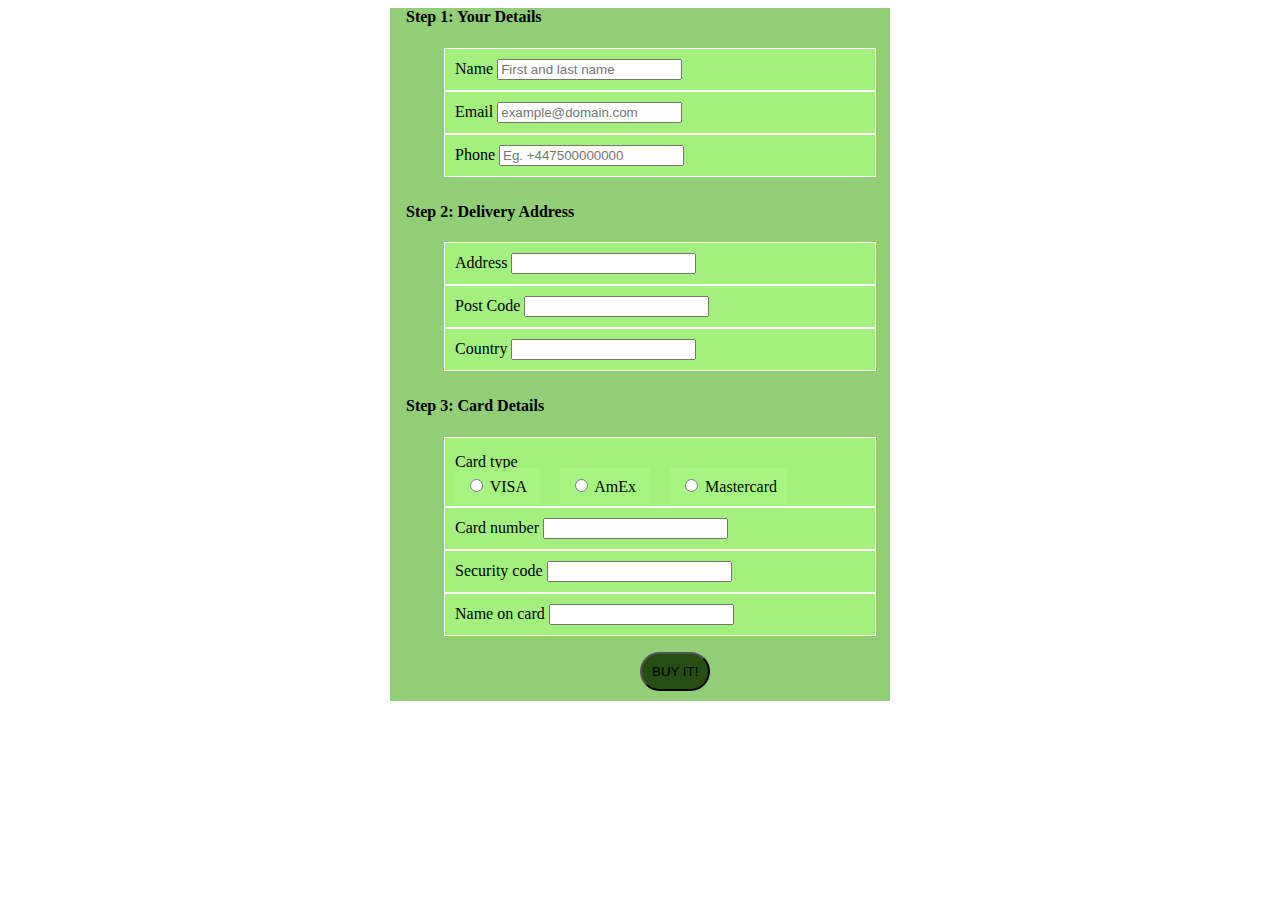
==== index.html @ 87f1059f "button out of place, input to be align center" ====
<!DOCTYPE html>
<html>

<head>
    <meta charset='utf-8'>
    <meta http-equiv='X-UA-Compatible' content='IE=edge'>
    <title>Form-Final</title>
    <meta name='viewport' content='width=device-width, initial-scale=1'>
    <link rel='stylesheet' type='text/css' media='screen' href='main.css'>
</head>

<body>
    <div class="container">
        <Form>
            <fieldset>

                <legend>Step 1: Your Details</legend>
                <ul>
                    <li>
                        <label for="user_name">Name</label>
                        <input type="text" name="user_name" id="user_name" placeholder="First and last name">
                    </li>
                    <li>
                        <label for="user_email">Email</label>
                        <input type="text" name="email" id="user_email" placeholder="example@domain.com">
                    </li>
                    <li>
                        <label for="user_phone">Phone</label>
                        <input type="text" name="phone" id="user_phone" placeholder="Eg. +447500000000">
                    </li>
                </ul>

            </fieldset>
            <fieldset>

                <legend>Step 2: Delivery Address</legend>

                <ul>
                    <li>
                        <label for="user_address">Address</label>
                        <input type="text" name="address" id="user_address">
                    </li>
                    <li>
                        <label for="user_postcode">Post Code</label>
                        <input type="text" name="post" id="user_postcode">
                    </li>
                    <li>
                        <label for="user_country">Country</label>
                        <input type="text" name="country" id="user_country">
                    </li>
                </ul>

            </fieldset>
            <fieldset>

                <legend>Step 3: Card Details</legend>

                <ul>
                    <li>

                        <label id="cardType">Card type</label>

                        <ul id="cardOptions">
                            <li class="creditCards">
                                <input type="radio" name="visa" id="visa">
                                <label for="visa">VISA</label>
                            </li>
                            <li class="creditCards">
                                <input type="radio" name="amex" id="amex">
                                <label for="amex">AmEx</label>
                            </li>
                            <li class="creditCards">
                                <input type="radio" name="mastercard" id="mastercard">
                                <label for="mastercard">Mastercard</label>
                            </li>
                        </ul>

                    </li>
                    <li>
                        <label for="cardNumber">Card number</label>
                        <input type="number" name="cardNumber" id="cardNumber">
                    </li>
                    <li>
                        <label for="securityCode">Security code</label>
                        <input type="number" name="securityCode" id="securityCode">
                    </li>
                    <li>
                        <label for="nameOnCard">Name on card</label>
                        <input type="text" name="nameOnCard" id="nameOnCard">
                    </li>
                </ul>

                <div class="centerAlign">
                    <button class="round-corners-5px unround-bottom-corners" type="submit">BUY IT!</button>
                </div>

            </fieldset>



        </Form>
    </div>
</body>

</html>
---- main.css ----
.container {
    max-width: 500px;
    margin: auto;
}

#cardOptions {
    margin: 0; 
    padding: 0;
}

form {
    background-color: rgba(125, 197, 92, 0.849);
}

fieldset {
    border: none;
}

ul {
    list-style-type: none;  
        /* display: flex;
        flex-direction: column;  
        */  
}



li {
    border: 1px white solid;
    padding: 10px;
    background-color: rgba(166, 245, 129, 0.849);

}

legend {
    font-weight: bold;
}

.centerAlign {
    margin: 0 50%;
    display: inline-block;
    width: max-content;
     /* border: solid black 1px; */
}

button {
    background-color: rgba(18, 53, 2, 0.849);
    display: inline-block;
    vertical-align: middle;
    border-radius: 50px ;
    padding: 10px;
  }
  
#cardType {
    display: block;
    margin: 5px 0;
}

.creditCards {
    border: none;
    display: inline;
    justify-content: left;
    margin: 0 20px 0 0;
}
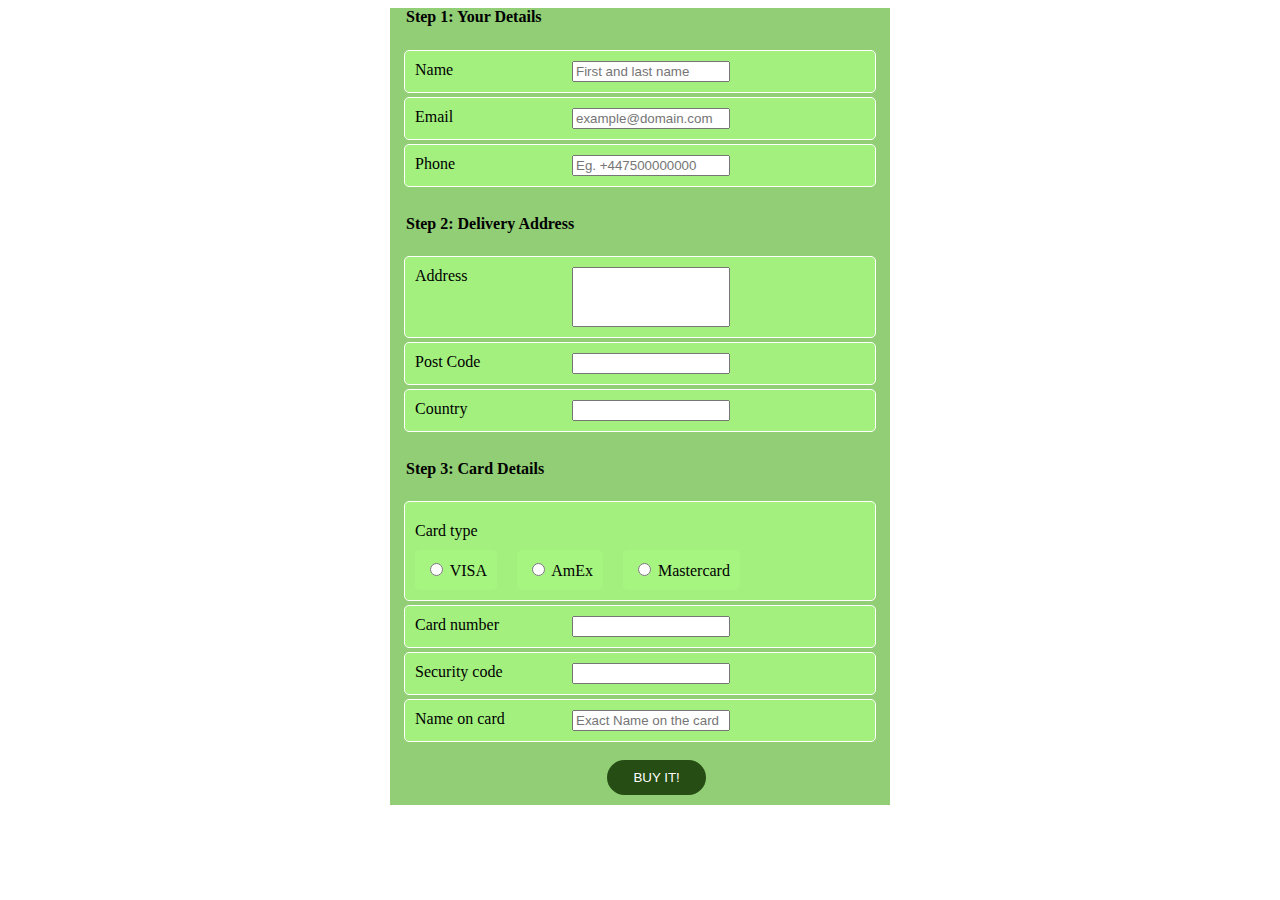
==== commit 29549b87: "completed" ====
--- a/index.html
+++ b/index.html
@@ -86,7 +86,7 @@
                     </li>
                     <li>
                         <label for="nameOnCard">Name on card</label>
-                        <input type="text" name="nameOnCard" id="nameOnCard">
+                        <input type="text" name="nameOnCard" id="nameOnCard" placeholder="Exact Name on the card">
                     </li>
                 </ul>
 
--- a/main.css
+++ b/main.css
@@ -3,10 +3,7 @@
     margin: auto;
 }
 
-#cardOptions {
-    margin: 0; 
-    padding: 0;
-}
+
 
 form {
     background-color: rgba(125, 197, 92, 0.849);
@@ -17,43 +14,71 @@
 }
 
 ul {
+    padding: 0;
     list-style-type: none;  
-        /* display: flex;
-        flex-direction: column;  
-        */  
+    display: flex;
+    flex-direction: column;
 }
-
-
 
 li {
     border: 1px white solid;
+    border-radius: 5px;
+    margin: 2px 0;
     padding: 10px;
     background-color: rgba(166, 245, 129, 0.849);
-
+    text-align: center;
 }
 
 legend {
     font-weight: bold;
+    font-family: Georgia, 'Times New Roman', Times, serif
+}
+
+li label {
+    float: left;
+}
+
+input[type="text"],
+input[type="number"] {
+    width: 150px;
+    float: right;
+    margin-right: 30%;
+}
+
+#user_address {
+    height: 4em;
 }
 
 .centerAlign {
-    margin: 0 50%;
-    display: inline-block;
+    margin: 0 auto;
+    display: block;
     width: max-content;
+    text-align: center;
      /* border: solid black 1px; */
 }
 
+
 button {
     background-color: rgba(18, 53, 2, 0.849);
-    display: inline-block;
-    vertical-align: middle;
     border-radius: 50px ;
     padding: 10px;
+    color: white;
+    width: 150%;
+    border: none;
   }
-  
+
+  #cardOptions {
+    margin: 0; 
+    padding: 0;
+    display: flexbox;
+    flex-direction: row;
+}
+
 #cardType {
-    display: block;
-    margin: 5px 0;
+    display: block;   
+    padding: 10px 0;
+    float: none;
+    text-align: left;
 }
 
 .creditCards {
@@ -63,5 +88,9 @@
     margin: 0 20px 0 0;
 }
 
+.creditCards label {
+    float: none;
+}
 
 
+
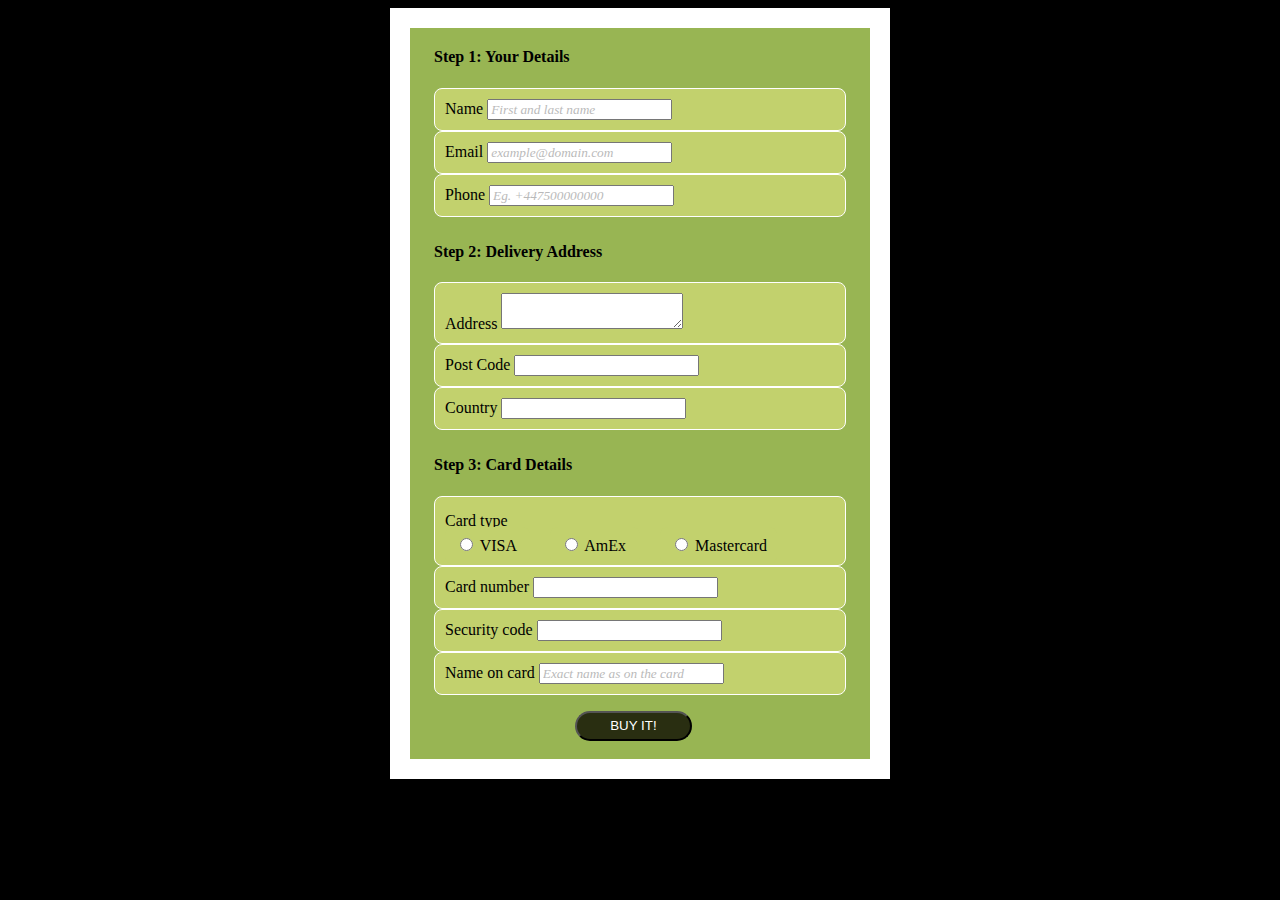
==== commit f4db696b: "see notes" ====
--- a/index.html
+++ b/index.html
@@ -14,7 +14,7 @@
         <Form>
             <fieldset>
 
-                <legend>Step 1: Your Details</legend>
+                <legend class="toppad">Step 1: Your Details</legend>
                 <ul>
                     <li>
                         <label for="user_name">Name</label>
@@ -33,12 +33,16 @@
             </fieldset>
             <fieldset>
 
+
                 <legend>Step 2: Delivery Address</legend>
+
 
                 <ul>
                     <li>
                         <label for="user_address">Address</label>
-                        <input type="text" name="address" id="user_address">
+                        <textarea maxlength="250"></textarea> <!-- changed this input from text to textarea -->
+
+
                     </li>
                     <li>
                         <label for="user_postcode">Post Code</label>
@@ -60,17 +64,21 @@
 
                         <label id="cardType">Card type</label>
 
+                        <!-- i assigned the same name on all the radio buttons so you can only choose one of the 
+                            options, if you click another one after choosing one it will uncheck what you 
+                            initally picked -->
+
                         <ul id="cardOptions">
                             <li class="creditCards">
-                                <input type="radio" name="visa" id="visa">
+                                <input type="radio" name="click" id="visa">
                                 <label for="visa">VISA</label>
                             </li>
                             <li class="creditCards">
-                                <input type="radio" name="amex" id="amex">
+                                <input type="radio" name="click" id="amex">
                                 <label for="amex">AmEx</label>
                             </li>
                             <li class="creditCards">
-                                <input type="radio" name="mastercard" id="mastercard">
+                                <input type="radio" name="click" id="mastercard">
                                 <label for="mastercard">Mastercard</label>
                             </li>
                         </ul>
@@ -86,12 +94,12 @@
                     </li>
                     <li>
                         <label for="nameOnCard">Name on card</label>
-                        <input type="text" name="nameOnCard" id="nameOnCard" placeholder="Exact Name on the card">
+                        <input type="text" name="nameOnCard" id="nameOnCard" placeholder="Exact name as on the card">
                     </li>
                 </ul>
 
                 <div class="centerAlign">
-                    <button class="round-corners-5px unround-bottom-corners" type="submit">BUY IT!</button>
+                    <button type="submit">BUY IT!</button>
                 </div>
 
             </fieldset>
--- a/main.css
+++ b/main.css
@@ -1,84 +1,99 @@
 .container {
     max-width: 500px;
     margin: auto;
+    
+}
+
+#cardOptions {
+    margin: 0; 
+    padding: 0;
+}
+
+/*-- Added white border,, still cannot figure out how to get some radius on the green form corners 
+Also just changed the color a bit --*/
+
+form {
+    background-color: rgba(153, 182, 84, 0.993);
+    border: 10px solid #ffffff;
+    border-width: 20px 20px ;
+    
+}
+
+/*-- Added body to get the remainder of the page colored black --*/
+
+body {
+
+    background-color: #000000;
+}
+
+fieldset {
+    border: none;
+    
+}
+
+/*-- Added some padding to all the ul's to streatch the list boxes closer 
+to the sides and somehow it worked--*/
+
+ul {
+    list-style-type: none;  
+        /* display: flex;
+        flex-direction: column;  
+        */  
+    padding-right: 10px;
+    padding-left: 10px;
 }
 
 
 
-form {
-    background-color: rgba(125, 197, 92, 0.849);
+li {
+    border: 1px white solid;
+    padding: 10px;
+    background-color: rgb(194, 209, 109);
+    border-radius: 8px;
 }
 
-fieldset {
-    border: none;
-}
 
-ul {
-    padding: 0;
-    list-style-type: none;  
-    display: flex;
-    flex-direction: column;
-}
-
-li {
-    border: 1px white solid;
-    border-radius: 5px;
-    margin: 2px 0;
-    padding: 10px;
-    background-color: rgba(166, 245, 129, 0.849);
-    text-align: center;
-}
 
 legend {
+    font-family: Georgia, 'Times New Roman', Times, serif;
     font-weight: bold;
-    font-family: Georgia, 'Times New Roman', Times, serif
-}
-
-li label {
-    float: left;
-}
-
-input[type="text"],
-input[type="number"] {
-    width: 150px;
-    float: right;
-    margin-right: 30%;
-}
-
-#user_address {
-    height: 4em;
+    padding-left: 10px; 
+    
+                           /*-- this padding left pulled step 1, 2, and 3 over to the--*/
+    /* padding-top: 20px;--- we need to somehow apply padding to top legend only,  
+                         this is making to much space between all the lists,,
+                         font also is looking a bit small.. possibly change to h2,3??
+                         kinda like you had it before we changed back to legend ---*/
 }
 
 .centerAlign {
-    margin: 0 auto;
-    display: block;
+    margin: 0 35%;
+    display: inline-block;
     width: max-content;
-    text-align: center;
      /* border: solid black 1px; */
 }
-
+   
+/*-- I just did some tweaking on the button, the margin is moving the button horizontally, 
+the padding left and right is stretching the button, height is the thickness,,
+also can not figure out how to decrease the padding on the top of the button if you look at 
+the form-final it has a smaller gap at the top of the button --*/
 
 button {
-    background-color: rgba(18, 53, 2, 0.849);
+    color: white;
+    text-align: center;
+    background-color: rgb(41, 46, 17);
+    /* display: inline-block; */
+    vertical-align: 15px;
     border-radius: 50px ;
-    padding: 10px;
-    color: white;
-    width: 150%;
-    border: none;
+    /* padding: 10px; */
+    padding-left: 33px;
+    padding-right: 33px;
+    height: 30px;
   }
-
-  #cardOptions {
-    margin: 0; 
-    padding: 0;
-    display: flexbox;
-    flex-direction: row;
-}
-
+  
 #cardType {
-    display: block;   
-    padding: 10px 0;
-    float: none;
-    text-align: left;
+    display: block;
+    margin: 5px 0;
 }
 
 .creditCards {
@@ -88,9 +103,19 @@
     margin: 0 20px 0 0;
 }
 
-.creditCards label {
-    float: none;
+::placeholder {
+    opacity: 50%;
+    font-style: italic;
+    font-family: Georgia, 'Times New Roman', Times, serif;
+    
+}
+
+.toppad {
+    padding-top: 20px;
 }
 
 
 
+
+
+
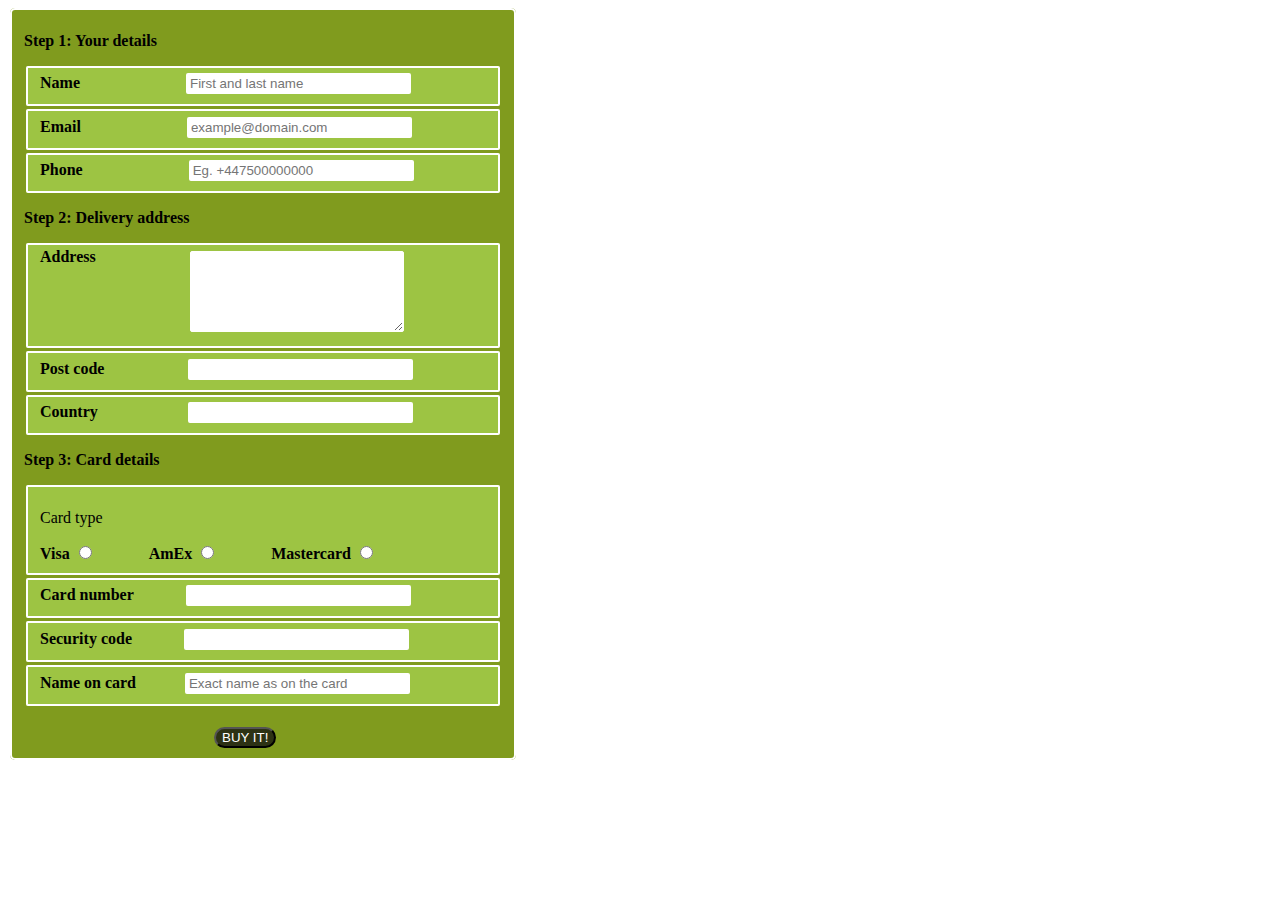
==== commit 939091b2: "Merge 25bd85cd06e9d967268d8a2ab08dbc31f341ac57 into 5cec43a01c9d1dea2b0bf3c26875eae9264b23f2" ====
--- a/index.html
+++ b/index.html
@@ -1,113 +1,63 @@
 <!DOCTYPE html>
 <html>
-
 <head>
-    <meta charset='utf-8'>
-    <meta http-equiv='X-UA-Compatible' content='IE=edge'>
-    <title>Form-Final</title>
-    <meta name='viewport' content='width=device-width, initial-scale=1'>
-    <link rel='stylesheet' type='text/css' media='screen' href='main.css'>
+     <link rel="stylesheet" href="credit_card.css">
+<title> Credit card info form</title>
 </head>
-
 <body>
-    <div class="container">
-        <Form>
-            <fieldset>
-
-                <legend class="toppad">Step 1: Your Details</legend>
-                <ul>
-                    <li>
-                        <label for="user_name">Name</label>
-                        <input type="text" name="user_name" id="user_name" placeholder="First and last name">
-                    </li>
-                    <li>
-                        <label for="user_email">Email</label>
-                        <input type="text" name="email" id="user_email" placeholder="example@domain.com">
-                    </li>
-                    <li>
-                        <label for="user_phone">Phone</label>
-                        <input type="text" name="phone" id="user_phone" placeholder="Eg. +447500000000">
-                    </li>
-                </ul>
-
-            </fieldset>
-            <fieldset>
-
-
-                <legend>Step 2: Delivery Address</legend>
-
-
-                <ul>
-                    <li>
-                        <label for="user_address">Address</label>
-                        <textarea maxlength="250"></textarea> <!-- changed this input from text to textarea -->
-
-
-                    </li>
-                    <li>
-                        <label for="user_postcode">Post Code</label>
-                        <input type="text" name="post" id="user_postcode">
-                    </li>
-                    <li>
-                        <label for="user_country">Country</label>
-                        <input type="text" name="country" id="user_country">
-                    </li>
-                </ul>
-
-            </fieldset>
-            <fieldset>
-
-                <legend>Step 3: Card Details</legend>
-
-                <ul>
-                    <li>
-
-                        <label id="cardType">Card type</label>
-
-                        <!-- i assigned the same name on all the radio buttons so you can only choose one of the 
-                            options, if you click another one after choosing one it will uncheck what you 
-                            initally picked -->
-
-                        <ul id="cardOptions">
-                            <li class="creditCards">
-                                <input type="radio" name="click" id="visa">
-                                <label for="visa">VISA</label>
-                            </li>
-                            <li class="creditCards">
-                                <input type="radio" name="click" id="amex">
-                                <label for="amex">AmEx</label>
-                            </li>
-                            <li class="creditCards">
-                                <input type="radio" name="click" id="mastercard">
-                                <label for="mastercard">Mastercard</label>
-                            </li>
-                        </ul>
-
-                    </li>
-                    <li>
-                        <label for="cardNumber">Card number</label>
-                        <input type="number" name="cardNumber" id="cardNumber">
-                    </li>
-                    <li>
-                        <label for="securityCode">Security code</label>
-                        <input type="number" name="securityCode" id="securityCode">
-                    </li>
-                    <li>
-                        <label for="nameOnCard">Name on card</label>
-                        <input type="text" name="nameOnCard" id="nameOnCard" placeholder="Exact name as on the card">
-                    </li>
-                </ul>
-
-                <div class="centerAlign">
-                    <button type="submit">BUY IT!</button>
-                </div>
-
-            </fieldset>
-
-
-
-        </Form>
-    </div>
+    <form class="credit card">
+        <fieldset style="width:40%" class="details">
+        <p><b>Step 1: Your details</b></p>
+        <fieldset>
+    <label for="myName"><b>Name</b> </label>
+    <input type = "text" id = "myName" size="25" class="name" placeholder="First and last name"/>
+</fieldset>
+    <fieldset>
+        <div class="label"
+    <label for="email"><b>Email</b></label>
+    <input type="text" id="email" size="25" class="email" placeholder="example@domain.com">
+</fieldset>
+    <fieldset>
+    <label for="phone"><b>Phone</b></label>
+    <input type="text" id="phone" size="25" class="phone" placeholder="Eg. +447500000000">  
+    </fieldset>
+    <p><b>Step 2: Delivery address</b></p>
+    <fieldset>
+    <label for="Address" class="TextWrap"><b>Address</b></label>
+    <textarea rows="5" cols="24"  class="TextWrap1" name="comment"></textarea>
+    </fieldset>
+    <fieldset>
+    <label for="code" ><b>Post code</b></label>
+    <input type="text" id="code" size="25" class="code">
+    </fieldset>
+    <fieldset>
+    <label for="country" ><b>Country</b></label>
+    <input type="text" id="country" size="25" class="country">
+    </fieldset>
+    <p><b>Step 3: Card details</b></p>
+    <fieldset>
+    <p> Card type </p>
+    <label for="visa" class="visa"> <b>Visa </b></label> 
+    <input type="radio" id="visa" name="card company" value="visa">
+    <label for="AmEx" class="AmEx"> <b>AmEx</b></label> 
+    <input type="radio" id="AmEx" name="card company" value="AmEx">
+    <label for="master" class="master"> <b>Mastercard </b></label> 
+    <input type="radio" id="master" name="card company" value="mastercard"><br>
+    </fieldset>
+    <fieldset>
+    <label for="card_number"><b>Card number</b></label>
+    <input type="text" id="card_number" size="25" class="card_number">
+    </fieldset>
+    <fieldset>
+    <label for="Sec_code"><b>Security code</b></label>
+    <input type="text" id="Sec_code" size="25" class="sec_code">
+    </fieldset>
+    <fieldset>
+    <label for="name_on_card"><b>Name on card</b></label>
+    <input type="text" id="name_on_card" size="25" class="name_on_card" placeholder="Exact name as on the card">
+</fieldset><br>
+    <input type="submit" value="BUY IT!" class="button">
+</fieldset>
+</form>
 </body>
-
 </html>--- a/credit_card.css
+++ b/credit_card.css
@@ -0,0 +1,73 @@
+.button{
+    background-color: rgba(19, 17, 17, 0.76);
+    color: white;
+    border-radius: 12px;
+    margin-left:190px;
+}
+.details {
+    background-color: #809B1E;
+    border-style: solid;
+        border-color: white;
+        border-radius: 5px;
+}
+fieldset {
+    background:rgb(157, 196, 67);
+    border-style: solid;
+        border-color: white;
+        border-radius: 2px;
+    margin-bottom: 3px;
+}
+* {
+    box-sizing: border-box;
+  }
+  .TextWrap{
+    position: relative;
+    top: -70px;
+    }
+    .name{
+        border-style: solid;
+    border-color: white;
+    border-radius: 2px;
+    margin-left: 102px;
+}
+    .email{margin-left: 102px;
+        border-style: solid;
+        border-color: white;
+        border-radius: 2px;
+    }
+    .phone{margin-left: 102px;
+        border-style: solid;
+        border-color: white;
+        border-radius: 2px;
+    }
+    .TextWrap{margin-right: 90px;}
+    .TextWrap1{
+        border-style: solid;
+        border-color: white;
+        border-radius: 2px
+    }
+    .code{margin-left: 80px;
+        border-style: solid;
+        border-color: white;
+        border-radius: 2px;}
+    .country{margin-left: 86px;
+        border-style: solid;
+        border-color: white;
+        border-radius: 2px;}
+    .AmEx{margin-left: 50px;}
+    .master{margin-left: 50px;}
+    .card_number{margin-left: 48px;
+        border-style: solid;
+        border-color: white;
+        border-radius: 2px;
+    }
+    .sec_code{margin-left: 48px;
+        border-style: solid;
+        border-color: white;
+        border-radius: 2px;
+    }
+    .name_on_card{margin-left:45px;
+        border-style: solid;
+        border-color: white;
+        border-radius: 2px;
+    }